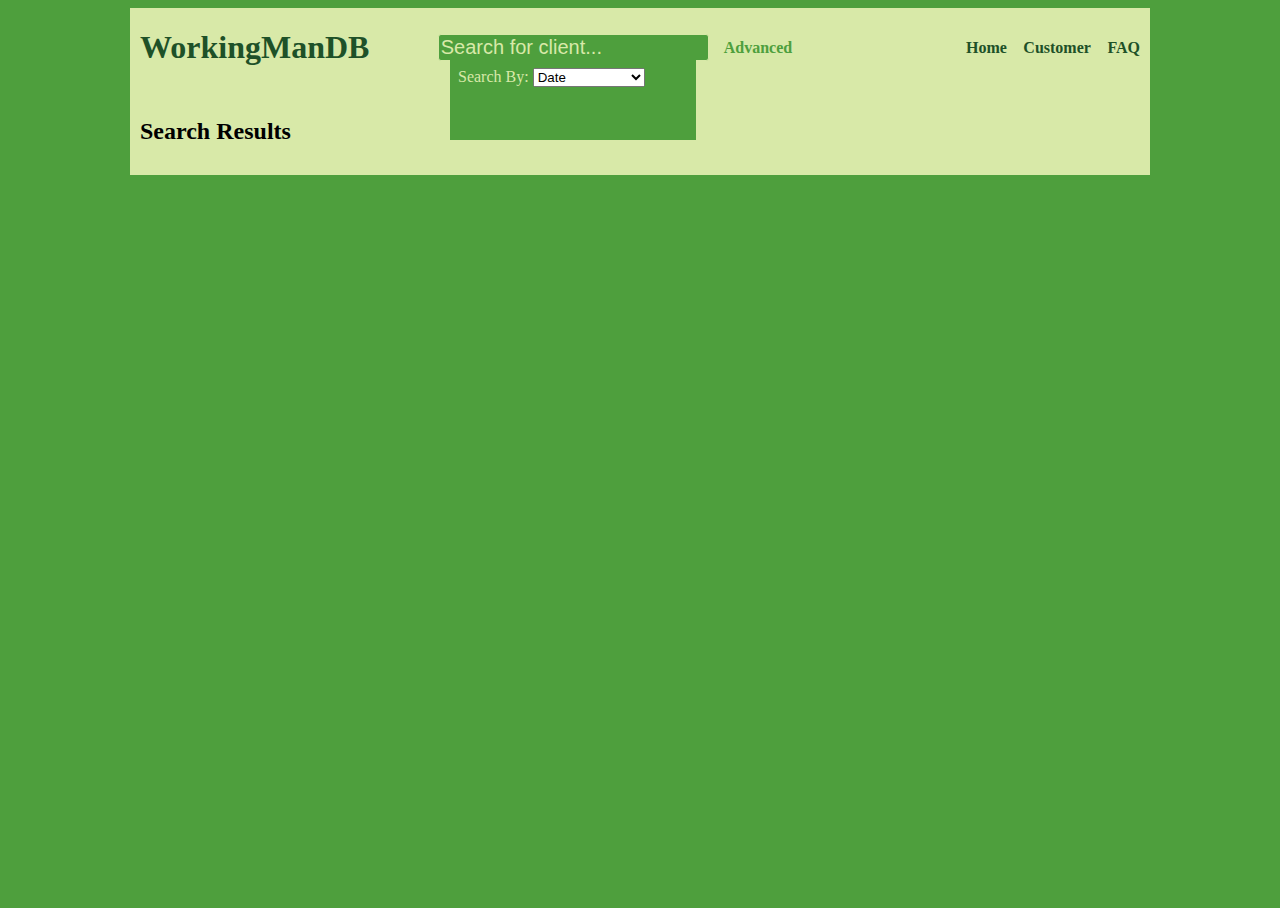
==== html/customer.html @ 8caff79f "Update to the layout of customer.html and the styles.css files" ====
<!DOCTYPE html>
<html lang="en">
<head>
    <meta charset="UTF-8">
    <meta http-equiv="X-UA-Compatible" content="IE=edge">
    <meta name="viewport" content="width=device-width, initial-scale=1.0">
    <title>WorkingMansDB</title>
    <link rel="stylesheet" href="../css/normalize.css">
    <link rel="stylesheet" href="../css/styles.css">
</head>
<body>
<div class="wrapper">
<header>
    <a class="header-h1-a" href="../index.html"><h1>WorkingManDB</h1></a>
    
        <!--Search types
            Date-Name-Phone number-vehicle-price-trade-notes
        -->
        <form action="">
      <section id="searchbar">
            <input type="search" name="search" placeholder="Search for client...">
            <a href="">Advanced</a>
        </section>
        </form>
        <div id="searchbar-advanced">
            <label for="searh-items">Search By:</label>
            <select name="search-items" id="search-items">
                <option value="date">Date</option>
                <option value="fname">First Name</option>
                <option value="lname">Last Name</option>
                <option value="phone">Phone Number</option>
                <option value="vehicle">Vehicle</option>
                <option value="price">Price</option>
                <option value="trade">Trade</option>
                <option value="notes">Notes</option>
            </select>
            </div>
    
    <nav>   
        <ul>
            <li><a href="../index.html">Home</a></li>
            <li><a href="customer.html">Customer</a></li>
            <li><a href="faq.html">FAQ</a></li>
        </ul>
    </nav>
</header>
<main>

    <h2>Search Results</h2>
    <section>

    </section>
</main>
<footer></footer>
</div>
</body>
</html>
---- css/styles.css ----
/* 
Color Scheme
rgb(25, 26, 25)
rgb(30, 81, 40)
rgb(78, 159, 61)
rgb(216, 233, 168)
*/

html{
    height: 100%;
  }

  body{
    height: 100%;
    background-color:rgb(78, 159, 61);
    font-family: merriweather;
  }
  
  .wrapper{
    max-width: 1020px;
    margin: 0 auto;
  }
  
  header{
    background-color: rgb(216, 233, 168);
    color: rgb(30, 81, 40);
    display: grid;
    grid-template-columns: repeat(3, 20% 55% 25%);
    grid-template-rows: 1;
    padding: 0 10px;
  }
  
  header h1{
    color: rgb(30, 81, 40);
    font-family: Raleway;
     grid-column: 1/2;
     align-self: center;
     justify-self: start;
  }

  .header-h1-a{
    text-decoration: none;
  }
  
  nav{
    grid-column: 3/4;
    grid-row: 1/2;
    align-self: center;
    justify-self: end;
  }
  
  nav li{
    display: inline;
    padding: 12.5px;
    padding-right: 0;
  }
  
  nav a{
    color: rgb(30, 81, 40);
    text-decoration: none;
    font-family: raleway;
    font-weight: bold;
  }
  
  nav a:hover{
    color: rgb(25, 26, 25);
  }
  
  main{
    background-color: rgb(216, 233, 168);
    padding: 10px;
  }
  form{
    grid-column: 2/3;
    grid-row: 1/2;
    display: grid;
  }

  #searchbar{
    align-items: center;
    justify-items: baseline;
    /*background-color: rgb(30, 81, 40);
    
    border-radius: 3px;
    color: rgb(25, 26, 25);
    -webkit-box-shadow: 5px 5px 15px 5px #000000; 
    box-shadow: 5px 5px 15px 5px #000000;
    */
    grid-row: 1/2;
    display: grid;
    grid-template-columns: repeat(2, auto);
    grid-gap: 15px;
    padding: 15px;
    margin: 0 auto;
  }

  #searchbar input{
    grid-column: 1/5;
    
  }

  #searchbar a{
    grid-column: 5/6;
    text-decoration: none;
    font-weight: bold;
    color: rgb(78, 159, 61);
  }

  #searchbar-advanced{
    width: 230px;
    position: relative;
    top: 52px;
    left: 110px;
    grid-column: 2/3;
    grid-row: 1/2;
    grid-template-columns: repeat(2, 1fr);
    grid-template-rows: repeat(2, 1fr);
    
    background-color:rgb(78, 159, 61);
    color:rgb(216, 233, 168);
    padding: 8px;
  }

  
  input{
    border-radius: 3px;
    color: rgb(216, 233, 168);
    background-color: rgb(78, 159, 61);
    border: 1px solid rgb(216, 233, 168);
    font-size: 20px;
  }
  
  textarea{
    color: rgb(216, 233, 168);
    background-color: rgb(78, 159, 61);
    border: 1px solid rgb(216, 233,168);
    
    border-radius: 3px;
    font-size: 20px;
    resize: none;
  }
  
  ::placeholder { /* Chrome, Firefox, Opera, Safari 10.1+ */
    color: rgb(216, 233, 168);
    opacity: 1; /* Firefox */
  }
  
  :-ms-placeholder { /* Internet Explorer 10-11 */
    color: rgb(216, 233, 168);
  }
  
  ::-ms-placeholder { /* Microsoft Edge */
    color: rgb(216, 233, 168);
  }
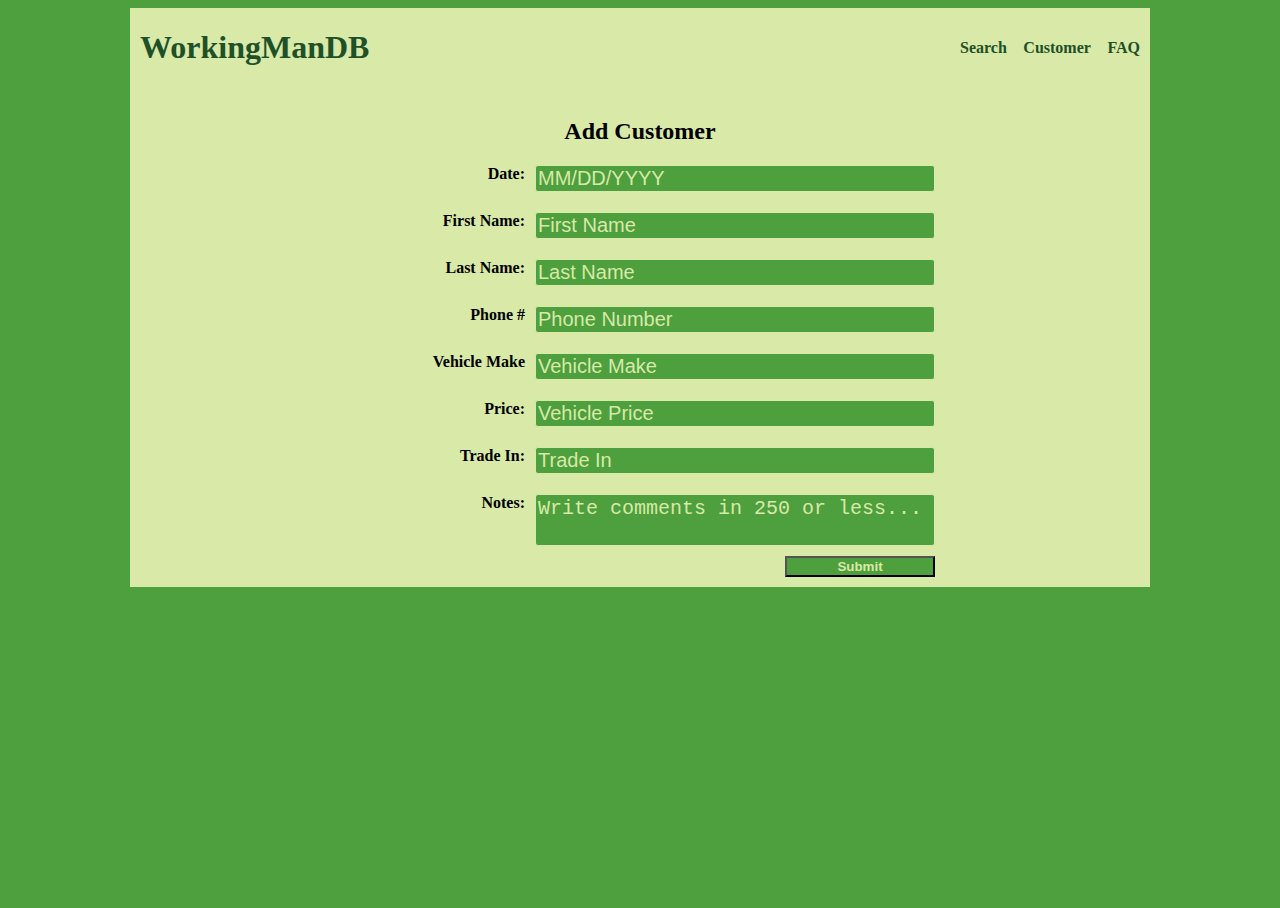
==== commit f75de1f5: "Update to Date input and First Name input client side validation" ====
--- a/html/customer.html
+++ b/html/customer.html
@@ -4,41 +4,18 @@
     <meta charset="UTF-8">
     <meta http-equiv="X-UA-Compatible" content="IE=edge">
     <meta name="viewport" content="width=device-width, initial-scale=1.0">
-    <title>WorkingMansDB</title>
+    <title>WorkingMansDB-Customer</title>
     <link rel="stylesheet" href="../css/normalize.css">
     <link rel="stylesheet" href="../css/styles.css">
+    <link rel="stylesheet" href="../css/addCustomer.css">
 </head>
 <body>
 <div class="wrapper">
 <header>
-    <a class="header-h1-a" href="../index.html"><h1>WorkingManDB</h1></a>
-    
-        <!--Search types
-            Date-Name-Phone number-vehicle-price-trade-notes
-        -->
-        <form action="">
-      <section id="searchbar">
-            <input type="search" name="search" placeholder="Search for client...">
-            <a href="">Advanced</a>
-        </section>
-        </form>
-        <div id="searchbar-advanced">
-            <label for="searh-items">Search By:</label>
-            <select name="search-items" id="search-items">
-                <option value="date">Date</option>
-                <option value="fname">First Name</option>
-                <option value="lname">Last Name</option>
-                <option value="phone">Phone Number</option>
-                <option value="vehicle">Vehicle</option>
-                <option value="price">Price</option>
-                <option value="trade">Trade</option>
-                <option value="notes">Notes</option>
-            </select>
-            </div>
-    
-    <nav>   
+    <a class="header-h1-a" href="customer.html"><h1>WorkingManDB</h1></a>
+    <nav>
         <ul>
-            <li><a href="../index.html">Home</a></li>
+            <li><a href="../index.html">Search</a></li>
             <li><a href="customer.html">Customer</a></li>
             <li><a href="faq.html">FAQ</a></li>
         </ul>
@@ -46,12 +23,64 @@
 </header>
 <main>
 
-    <h2>Search Results</h2>
-    <section>
+    <h2 id="main-heading">Add Customer</h2>
+    <section id="main-content">
+        <div id="errorElement"></div>
+        <form id="form-addcustomer" name="add_customer" action="">
+        <section class="form-column">
+            <label for="date">Date:</label>
+            <input type="text" id="date" name="date" max-length="10" placeholder="MM/DD/YYYY">
+            <div class="errorState"></div>
+        </section>
 
+        <section class="form-column">
+            <label for="fname">First Name:</label>
+            <input type="text" id="fname" name="fname" max-length="25" placeholder="First Name" >
+            <div class="errorState"></div>
+        </section>
+
+        <section class="form-column">
+            <label for="lname">Last Name:</label>
+            <input type="text" id="lname" name="lname" max-length="25" placeholder="Last Name">
+            <div class="errorState"></div>
+        </section>
+
+        <section class="form-column">
+            <label for="phone">Phone #</label>
+            <input type="text" id="phone" name="phone" max-length="10" placeholder="Phone Number">
+            <div class="errorState"></div>
+        </section>
+
+        <section class="form-column">
+            <label for="vehicle">Vehicle Make</label>
+            <input type="text" id="vehicle" name="vehicle" max-length="25" placeholder="Vehicle Make">
+            <div class="errorState"></div>
+        </section>
+
+        <section class="form-column">
+            <label for="price">Price:</label>
+            <input type="text" id="price" name="price" max-length="10"placeholder="Vehicle Price">
+            <div class="errorState"></div>
+        </section>
+
+        <section class="form-column">
+            <label for="trade">Trade In:</label>
+            <input type="text" id="trade" name="trade" max-length="25" placeholder="Trade In">
+            <div class="errorState"></div>
+        </section>
+
+        <section class="form-column">
+            <label for="notes">Notes:</label>
+            <textarea id="notes" name="notes" max-length="250" placeholder="Write comments in 250 or less..."></textarea>
+            <button id="form-button" type="submit">Submit</button>
+            <div id="notesState"></div>
+        </section>
+
+        </form>
     </section>
 </main>
 <footer></footer>
 </div>
+<script src="../js/customer.js"></script>
 </body>
 </html>--- a/css/addCustomer.css
+++ b/css/addCustomer.css
@@ -0,0 +1,65 @@
+#main-heading{
+  text-align: center;
+}
+
+#main-content{
+  display: grid;
+}
+
+#form-addcustomer{
+  justify-self: center;
+  display: grid;
+  grid-template-columns: 100%;
+  column-gap: 10px;
+  row-gap: 10px;
+}
+
+.form-column{
+  display: grid;
+  grid-template-columns: 100px 400px;
+  grid-gap: 10px;
+}
+
+.form-column label{
+  grid-column: 1/2;
+}
+
+.form-column div{
+  grid-column: 2/3;
+  grid-row: 2/3;
+}
+
+
+#form-addcustomer button{
+  grid-row: 2/3;
+  grid-column: 2/3;
+  justify-self: end;
+  color:  rgb(216, 233, 168);
+  font-weight: bold;
+  background-color:rgb(78, 159, 61);
+  width: 150px;
+}
+
+label{
+  font-weight: bold;
+  grid-column: 1/2;
+  justify-self: end;
+}
+
+input{
+border-radius: 3px;
+color: rgb(216, 233, 168);
+background-color: rgb(78, 159, 61);
+border: 1px solid rgb(216, 233, 168);
+font-size: 20px;
+}
+
+textarea{
+color: rgb(216, 233, 168);
+background-color: rgb(78, 159, 61);
+border: 1px solid rgb(216, 233,168);
+border-radius: 3px;
+font-size: 20px;
+resize: none;
+}
+
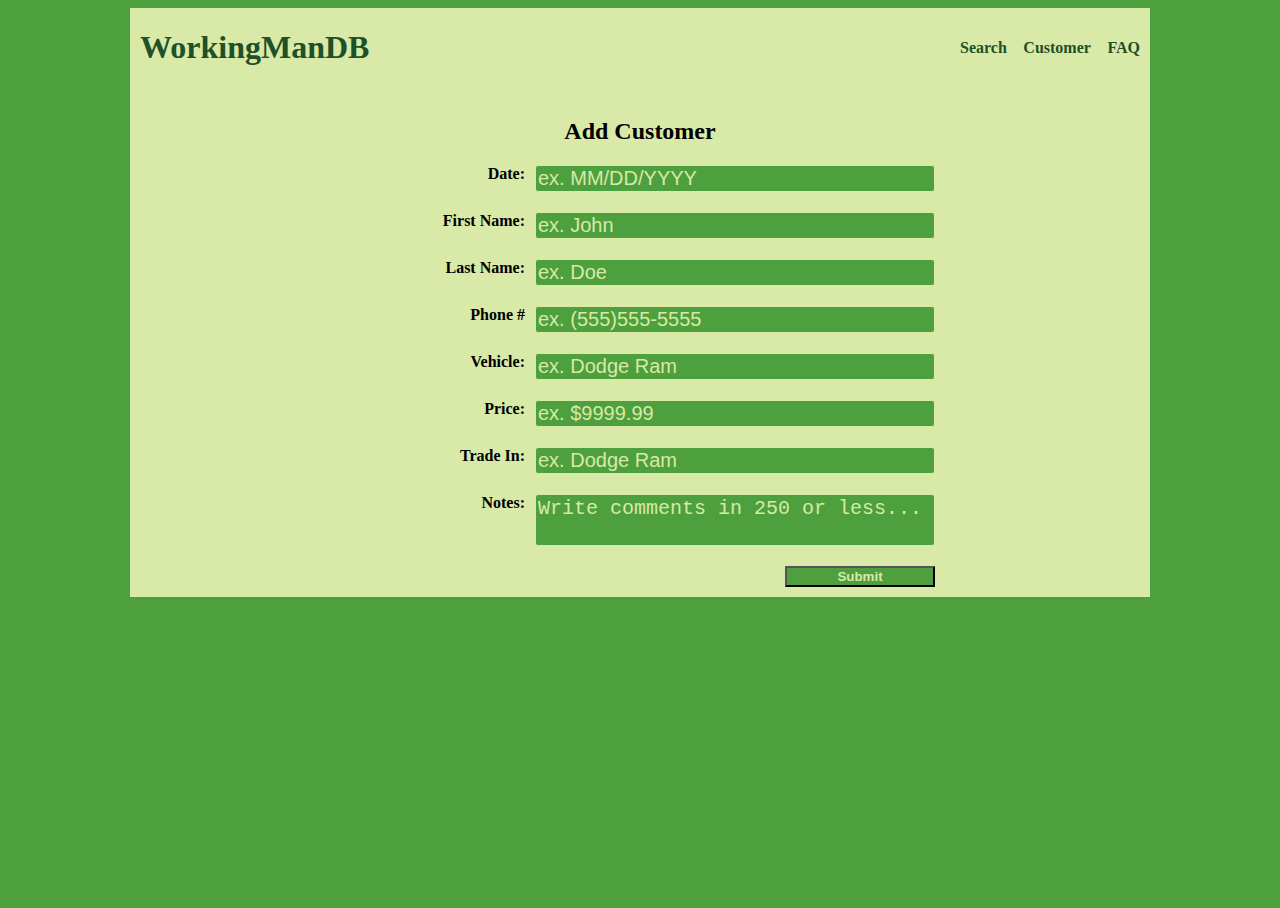
==== commit ae66d27a: "Client side validation completed." ====
--- a/html/customer.html
+++ b/html/customer.html
@@ -29,51 +29,51 @@
         <form id="form-addcustomer" name="add_customer" action="">
         <section class="form-column">
             <label for="date">Date:</label>
-            <input type="text" id="date" name="date" max-length="10" placeholder="MM/DD/YYYY">
+            <input type="text" id="date" name="date" maxlength="10" placeholder="ex. MM/DD/YYYY">
             <div class="errorState"></div>
         </section>
 
         <section class="form-column">
             <label for="fname">First Name:</label>
-            <input type="text" id="fname" name="fname" max-length="25" placeholder="First Name" >
+            <input type="text" id="fname" name="fname" maxlength="25" placeholder="ex. John" >
             <div class="errorState"></div>
         </section>
 
         <section class="form-column">
             <label for="lname">Last Name:</label>
-            <input type="text" id="lname" name="lname" max-length="25" placeholder="Last Name">
+            <input type="text" id="lname" name="lname" maxlength="25" placeholder="ex. Doe">
             <div class="errorState"></div>
         </section>
 
         <section class="form-column">
             <label for="phone">Phone #</label>
-            <input type="text" id="phone" name="phone" max-length="10" placeholder="Phone Number">
+            <input type="text" id="phone" name="phone" maxlength="13" placeholder="ex. (555)555-5555">
             <div class="errorState"></div>
         </section>
 
         <section class="form-column">
-            <label for="vehicle">Vehicle Make</label>
-            <input type="text" id="vehicle" name="vehicle" max-length="25" placeholder="Vehicle Make">
+            <label for="vehicle">Vehicle:</label>
+            <input type="text" id="vehicle" name="vehicle" maxlength="25" placeholder="ex. Dodge Ram">
             <div class="errorState"></div>
         </section>
 
         <section class="form-column">
             <label for="price">Price:</label>
-            <input type="text" id="price" name="price" max-length="10"placeholder="Vehicle Price">
+            <input type="text" id="price" name="price" maxlength="10"placeholder="ex. $9999.99">
             <div class="errorState"></div>
         </section>
 
         <section class="form-column">
             <label for="trade">Trade In:</label>
-            <input type="text" id="trade" name="trade" max-length="25" placeholder="Trade In">
+            <input type="text" id="trade" name="trade" maxlength="25" placeholder="ex. Dodge Ram">
             <div class="errorState"></div>
         </section>
 
         <section class="form-column">
             <label for="notes">Notes:</label>
-            <textarea id="notes" name="notes" max-length="250" placeholder="Write comments in 250 or less..."></textarea>
+            <textarea id="notes" name="notes" maxlength="250" placeholder="Write comments in 250 or less..."></textarea>
             <button id="form-button" type="submit">Submit</button>
-            <div id="notesState"></div>
+            <div class="errorState"></div>
         </section>
 
         </form>
--- a/css/addCustomer.css
+++ b/css/addCustomer.css
@@ -29,17 +29,6 @@
   grid-row: 2/3;
 }
 
-
-#form-addcustomer button{
-  grid-row: 2/3;
-  grid-column: 2/3;
-  justify-self: end;
-  color:  rgb(216, 233, 168);
-  font-weight: bold;
-  background-color:rgb(78, 159, 61);
-  width: 150px;
-}
-
 label{
   font-weight: bold;
   grid-column: 1/2;
@@ -63,3 +52,13 @@
 resize: none;
 }
 
+#form-addcustomer button{
+  grid-row: 3/4;
+  grid-column: 2/3;
+  justify-self: end;
+  color:  rgb(216, 233, 168);
+  font-weight: bold;
+  background-color:rgb(78, 159, 61);
+  width: 150px;
+}
+
